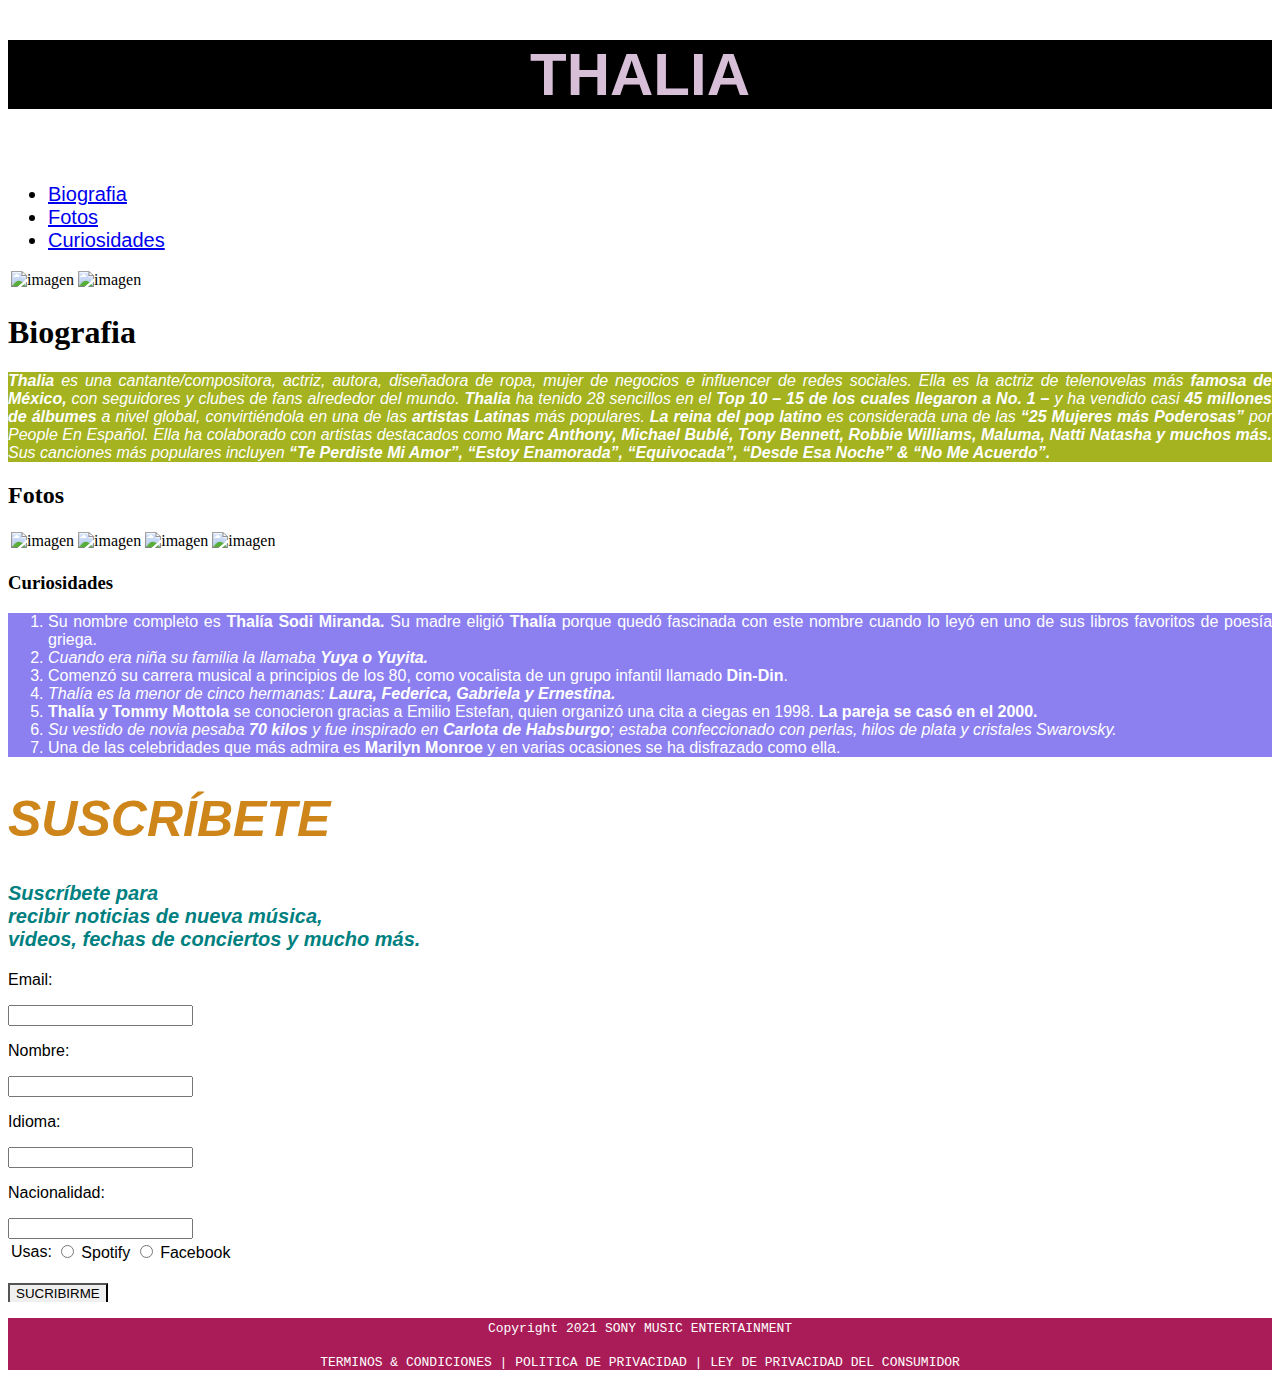
==== index.html @ c4483960 "Add files via upload" ====
<!DOCTYPE html>
<html lang="en">
<head>
    <meta charset="UTF-8">
    <meta name="viewport" content="width=device-width, initial-scale=1.0">
    <title>THALIA</title>
</head>
<body style= "background-image: url(https://image.freepik.com/vector-gratis/fondo-malla-degradado-colorido-suave-borroso_56745-147.jpg); background-repeat: no-repeat; background-size: cover; background-attachment: fixed; text-align: justify;">
    <nav>
    <h1 style="font-family: Arial, Helvetica, sans-serif; font-size: 60px; color: thistle; background-color: black; text-align: center;">THALIA</h1><br>
    <ul>
        <li style="font-family: Arial, Helvetica, sans-serif; font-size: 20px;"> <a href="index.html">Biografia</a>
        </li>

        <li style="font-family: Arial, Helvetica, sans-serif; font-size: 20px;"> <a href="index.html">Fotos</a>
        </li>

        <li style="font-family: Arial, Helvetica, sans-serif; font-size: 20px;"> <a href="index.html">Curiosidades</a>
        </li>

    </ul>
    </nav>
    <header>
        <table>
        <td><img src="https://www.thalia.com/assets/img/bio-pic.png" alt="imagen" style="width: 500px; height: 600 px;"></td>
        <td> <img src="https://c0.klipartz.com/pngpicture/620/654/gratis-png-cantante-mexico-ciudad-como-primera-fila-letras-thalia.png" alt="imagen" style="width: 700px; height: 600 px;"></td> 


    </table>
       
        <main>
            <h1> Biografia</h1> <a name="Biografia"></a>
            <p style="font-family: Arial, Helvetica, sans-serif; background-color: rgb(164, 179, 31); color: white;"><var><b>Thalia </b>es una cantante/compositora, actriz, autora, diseñadora de ropa, mujer de negocios e influencer de redes sociales. Ella es la actriz de telenovelas más <b>famosa de México,</b> con seguidores y clubes de fans alrededor del mundo. <b>Thalia</b> ha tenido 28 sencillos en el <b>Top 10 – 15 de los cuales llegaron a No. 1 – </b>y ha vendido casi <b>45 millones de álbumes</b> a nivel global, convirtiéndola en una de las <b>artistas Latinas </b>más populares. <b>La reina del pop latino</b> es considerada una de las<b> “25 Mujeres más Poderosas”</b> por People En Español. Ella ha colaborado con artistas destacados como <b>Marc Anthony, Mi­chael Bublé, Tony Bennett, Robbie Williams, Maluma, Natti Natasha y muchos más.</b> Sus canciones más populares incluyen <b>“Te Perdiste Mi Amor”, “Estoy Enamorada”, “Equivocada”, “Desde Esa Noche” & “No Me Acuerdo”.</b></var></p>
            
            <h2>Fotos</h2> <a name="Fotos"></a>
            <table> 
                    </td>
                    <td><img src="https://www.thalia.com/assets/img/header-pic.png" alt="imagen" style="width: 200px; height: 300 px;">
                    </td>
                    <td> <img src="https://pbs.twimg.com/profile_images/1322173940471603202/ptl_D8FX.jpg" alt="imagen" style="width: 300px; height: 400 px;"></td>
                    <td> <img src="https://elcomercio.pe/resizer/Xx8f3w9eMYEoQzMSanSXRA6aXJA=/580x330/smart/filters:format(jpeg):quality(75)/cloudfront-us-east-1.images.arcpublishing.com/elcomercio/6RXDD3C65BANLBG72AMFLPJY4E.jpg" alt="imagen" style="width: 300px; height: 200px;"></td>
                    <td> <img src="https://pbs.twimg.com/profile_images/1266219608295583744/8g4FvPJu_400x400.jpg" alt="imagen" style="width: 300px; height: 400 px;"></td>

                </tr>
            </table>
            
            <h3>Curiosidades</h3> <a name="Curiosidades"></a>
            <ol style="font-family: Arial, Helvetica, sans-serif; background-color: rgb(140, 128, 241); color: white;">
                <li>Su nombre completo es <b>Thalía Sodi Miranda.</b> Su madre eligió <b>Thalía</b> porque quedó fascinada con este nombre cuando lo leyó en uno de sus libros favoritos de poesía griega.</li>
                <li><i>Cuando era niña su familia la llamaba <b>Yuya o Yuyita.</b></i></li>
                <li>Comenzó su carrera musical a principios de los 80, como vocalista de un grupo infantil llamado <b>Din-Din</b>.</li>
                <li><i>Thalía es la menor de cinco hermanas: <b>Laura, Federica, Gabriela y Ernestina.</b></i></li>
                <li><b>Thalía y Tommy Mottola </b>se conocieron gracias a Emilio Estefan, quien organizó una cita a ciegas en 1998. <b>La pareja se casó en el 2000.</b></li>
                <li><i>Su vestido de novia pesaba <b>70 kilos </b>y fue inspirado en <b>Carlota de Habsburgo</b>; estaba confeccionado con perlas, hilos de plata y cristales Swarovsky.</i></li>
                <li>Una de las celebridades que más admira es <b>Marilyn Monroe</b> y en varias ocasiones se ha disfrazado como ella.</li>
            
            </ol>
            
        </main>
        
        <nav>
            <h1 style="font-family: Arial, Helvetica, sans-serif, serif; font-size: 50px; color: rgb(206, 134, 26);"><i>SUSCRÍBETE</i></h1>
            <h3 style="font-family: Arial, Helvetica, sans-serif; font-size: 20px; color: teal;"><i>Suscríbete para <br>recibir noticias de nueva música,<br> videos, fechas de conciertos y mucho más.</i></h3>
            <form action="" style="font-family: Arial, Helvetica, sans-serif;">
                <p>Email:</p>
                <input type="email" class="datos"> <br>
                <p>Nombre:</p>
                <input type="text" class="datos"> <br>
                <p>Idioma:</p>
                <input type="text" class="datos"> <br>
                <p>Nacionalidad:</p>
                <input type="text" class="datos"> <br>
                <table>
                    <td style="text-align: right;">Usas:</td>
                    <td><input type="radio" name="Usas" value="S"> Spotify
                        <input type="radio" name="Usas" value="F"> Facebook
                    </td>
                </table><br>
                <input type="submit" value="SUCRIBIRME" style="border-bottom: slateblue;">


            </form>

        </nav>
    </header>
    <footer style="background-color:rgb(170, 28, 87); font-family: Arial, Helvetica, sans-serif; text-align: center;color: white;">
       <p><code>Copyright 2021   SONY MUSIC ENTERTAINMENT</code></p>
       <p><code>TERMINOS & CONDICIONES | POLITICA DE PRIVACIDAD | LEY DE PRIVACIDAD DEL CONSUMIDOR</code></p>
    </footer>
</body>
</html>
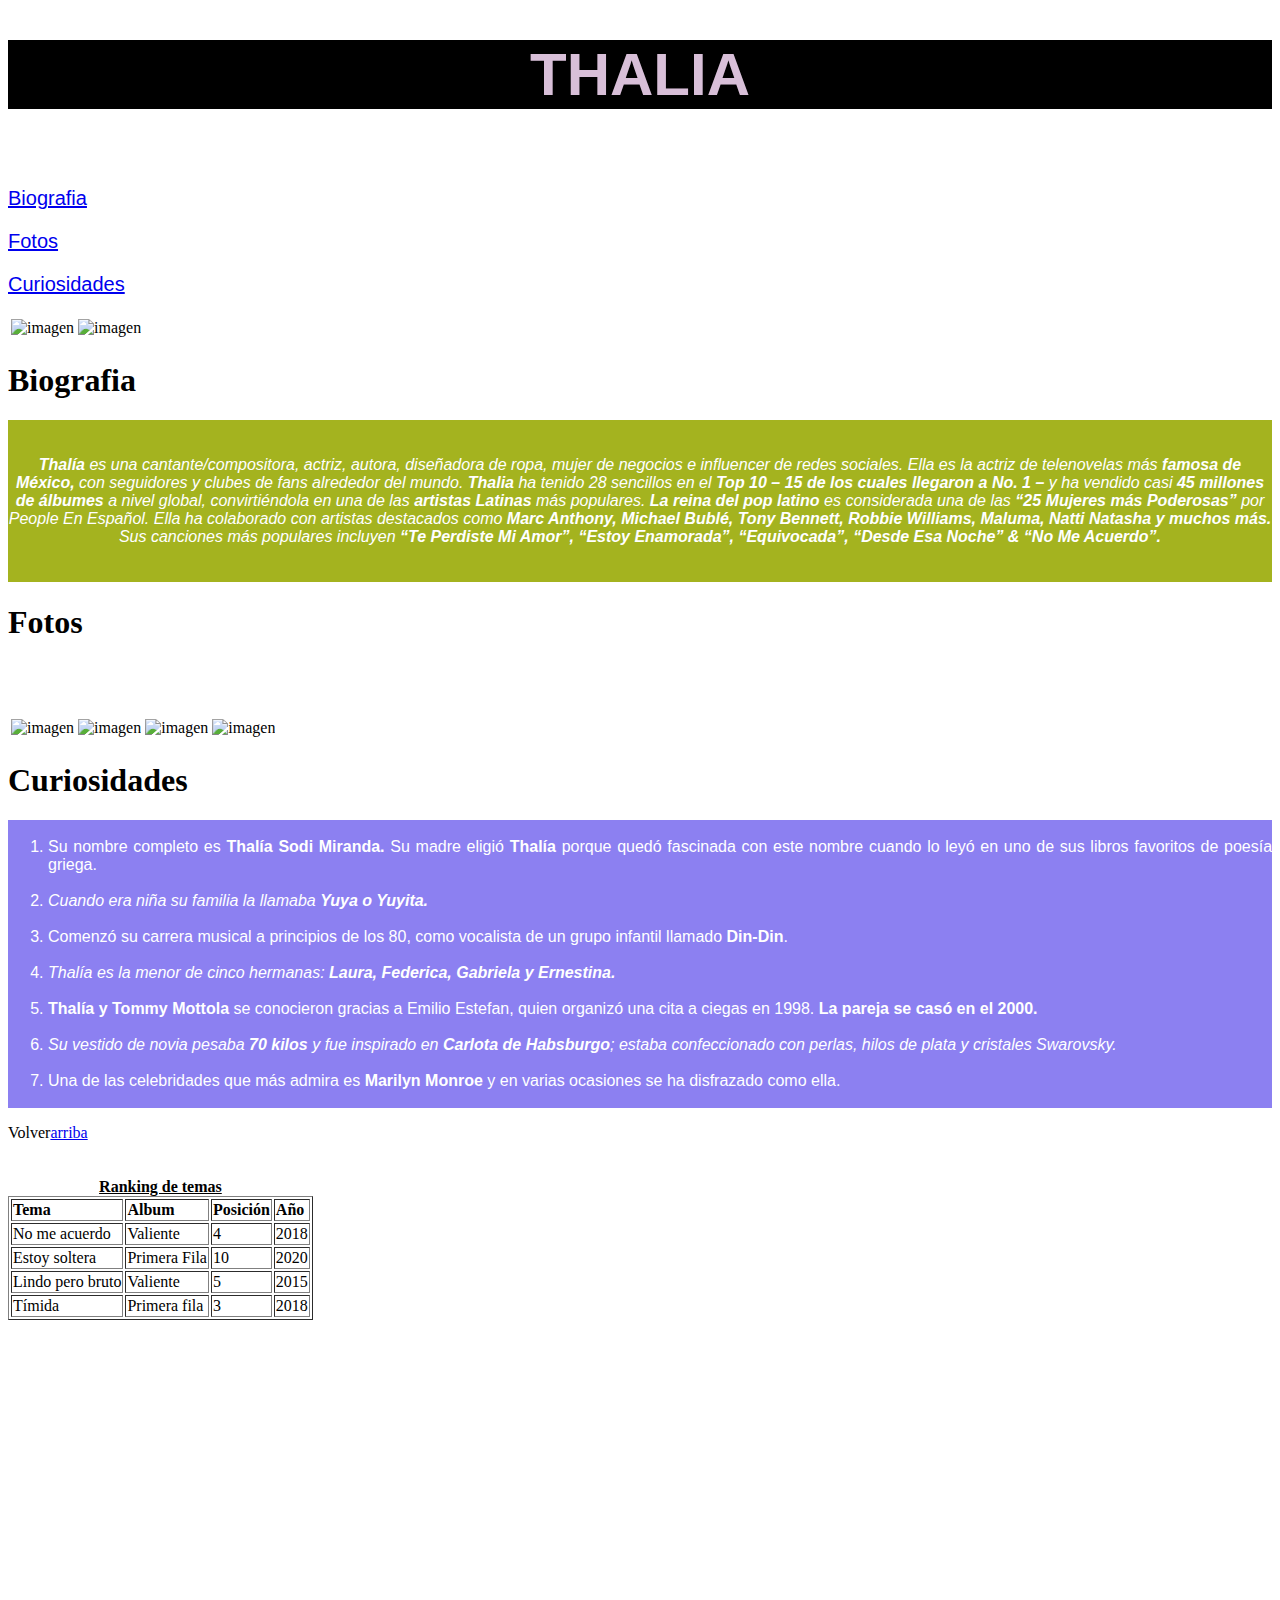
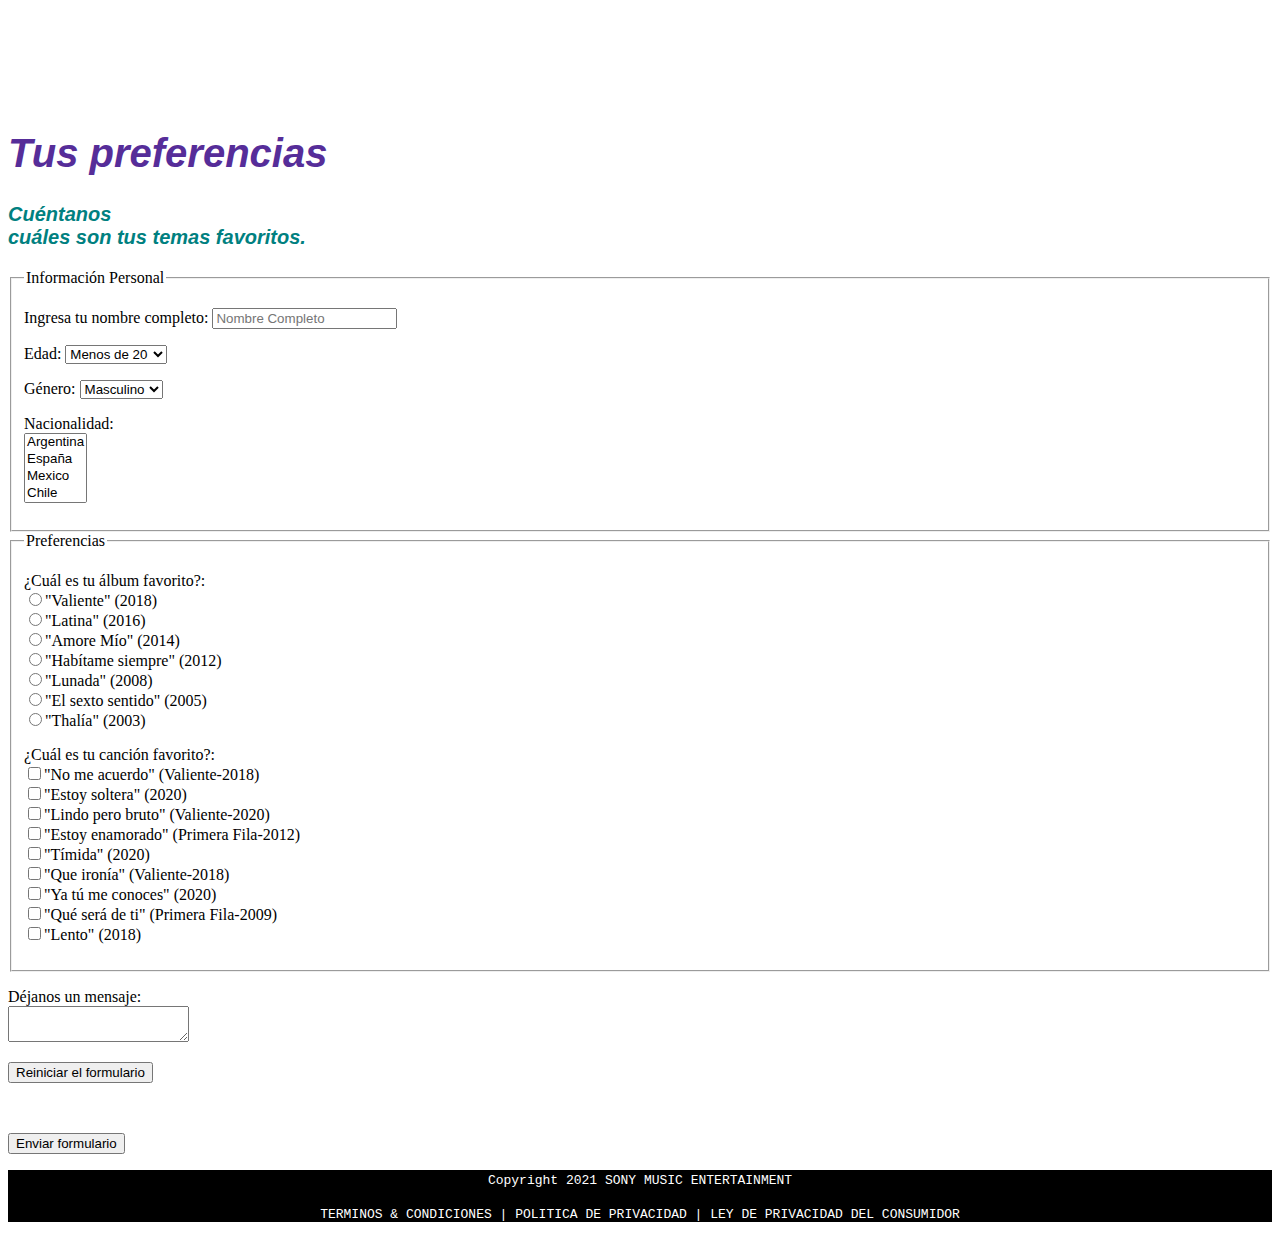
==== commit 4775d36c: "cambios index" ====
--- a/index.html
+++ b/index.html
@@ -1,91 +1,252 @@
-<!DOCTYPE html>
-<html lang="en">
-<head>
-    <meta charset="UTF-8">
-    <meta name="viewport" content="width=device-width, initial-scale=1.0">
-    <title>THALIA</title>
-</head>
-<body style= "background-image: url(https://image.freepik.com/vector-gratis/fondo-malla-degradado-colorido-suave-borroso_56745-147.jpg); background-repeat: no-repeat; background-size: cover; background-attachment: fixed; text-align: justify;">
-    <nav>
-    <h1 style="font-family: Arial, Helvetica, sans-serif; font-size: 60px; color: thistle; background-color: black; text-align: center;">THALIA</h1><br>
-    <ul>
-        <li style="font-family: Arial, Helvetica, sans-serif; font-size: 20px;"> <a href="index.html">Biografia</a>
-        </li>
-
-        <li style="font-family: Arial, Helvetica, sans-serif; font-size: 20px;"> <a href="index.html">Fotos</a>
-        </li>
-
-        <li style="font-family: Arial, Helvetica, sans-serif; font-size: 20px;"> <a href="index.html">Curiosidades</a>
-        </li>
-
-    </ul>
-    </nav>
-    <header>
-        <table>
-        <td><img src="https://www.thalia.com/assets/img/bio-pic.png" alt="imagen" style="width: 500px; height: 600 px;"></td>
-        <td> <img src="https://c0.klipartz.com/pngpicture/620/654/gratis-png-cantante-mexico-ciudad-como-primera-fila-letras-thalia.png" alt="imagen" style="width: 700px; height: 600 px;"></td> 
-
-
-    </table>
-       
-        <main>
-            <h1> Biografia</h1> <a name="Biografia"></a>
-            <p style="font-family: Arial, Helvetica, sans-serif; background-color: rgb(164, 179, 31); color: white;"><var><b>Thalia </b>es una cantante/compositora, actriz, autora, diseñadora de ropa, mujer de negocios e influencer de redes sociales. Ella es la actriz de telenovelas más <b>famosa de México,</b> con seguidores y clubes de fans alrededor del mundo. <b>Thalia</b> ha tenido 28 sencillos en el <b>Top 10 – 15 de los cuales llegaron a No. 1 – </b>y ha vendido casi <b>45 millones de álbumes</b> a nivel global, convirtiéndola en una de las <b>artistas Latinas </b>más populares. <b>La reina del pop latino</b> es considerada una de las<b> “25 Mujeres más Poderosas”</b> por People En Español. Ella ha colaborado con artistas destacados como <b>Marc Anthony, Mi­chael Bublé, Tony Bennett, Robbie Williams, Maluma, Natti Natasha y muchos más.</b> Sus canciones más populares incluyen <b>“Te Perdiste Mi Amor”, “Estoy Enamorada”, “Equivocada”, “Desde Esa Noche” & “No Me Acuerdo”.</b></var></p>
-            
-            <h2>Fotos</h2> <a name="Fotos"></a>
-            <table> 
-                    </td>
-                    <td><img src="https://www.thalia.com/assets/img/header-pic.png" alt="imagen" style="width: 200px; height: 300 px;">
-                    </td>
-                    <td> <img src="https://pbs.twimg.com/profile_images/1322173940471603202/ptl_D8FX.jpg" alt="imagen" style="width: 300px; height: 400 px;"></td>
-                    <td> <img src="https://elcomercio.pe/resizer/Xx8f3w9eMYEoQzMSanSXRA6aXJA=/580x330/smart/filters:format(jpeg):quality(75)/cloudfront-us-east-1.images.arcpublishing.com/elcomercio/6RXDD3C65BANLBG72AMFLPJY4E.jpg" alt="imagen" style="width: 300px; height: 200px;"></td>
-                    <td> <img src="https://pbs.twimg.com/profile_images/1266219608295583744/8g4FvPJu_400x400.jpg" alt="imagen" style="width: 300px; height: 400 px;"></td>
-
-                </tr>
-            </table>
-            
-            <h3>Curiosidades</h3> <a name="Curiosidades"></a>
-            <ol style="font-family: Arial, Helvetica, sans-serif; background-color: rgb(140, 128, 241); color: white;">
-                <li>Su nombre completo es <b>Thalía Sodi Miranda.</b> Su madre eligió <b>Thalía</b> porque quedó fascinada con este nombre cuando lo leyó en uno de sus libros favoritos de poesía griega.</li>
-                <li><i>Cuando era niña su familia la llamaba <b>Yuya o Yuyita.</b></i></li>
-                <li>Comenzó su carrera musical a principios de los 80, como vocalista de un grupo infantil llamado <b>Din-Din</b>.</li>
-                <li><i>Thalía es la menor de cinco hermanas: <b>Laura, Federica, Gabriela y Ernestina.</b></i></li>
-                <li><b>Thalía y Tommy Mottola </b>se conocieron gracias a Emilio Estefan, quien organizó una cita a ciegas en 1998. <b>La pareja se casó en el 2000.</b></li>
-                <li><i>Su vestido de novia pesaba <b>70 kilos </b>y fue inspirado en <b>Carlota de Habsburgo</b>; estaba confeccionado con perlas, hilos de plata y cristales Swarovsky.</i></li>
-                <li>Una de las celebridades que más admira es <b>Marilyn Monroe</b> y en varias ocasiones se ha disfrazado como ella.</li>
-            
-            </ol>
-            
-        </main>
-        
-        <nav>
-            <h1 style="font-family: Arial, Helvetica, sans-serif, serif; font-size: 50px; color: rgb(206, 134, 26);"><i>SUSCRÍBETE</i></h1>
-            <h3 style="font-family: Arial, Helvetica, sans-serif; font-size: 20px; color: teal;"><i>Suscríbete para <br>recibir noticias de nueva música,<br> videos, fechas de conciertos y mucho más.</i></h3>
-            <form action="" style="font-family: Arial, Helvetica, sans-serif;">
-                <p>Email:</p>
-                <input type="email" class="datos"> <br>
-                <p>Nombre:</p>
-                <input type="text" class="datos"> <br>
-                <p>Idioma:</p>
-                <input type="text" class="datos"> <br>
-                <p>Nacionalidad:</p>
-                <input type="text" class="datos"> <br>
-                <table>
-                    <td style="text-align: right;">Usas:</td>
-                    <td><input type="radio" name="Usas" value="S"> Spotify
-                        <input type="radio" name="Usas" value="F"> Facebook
-                    </td>
-                </table><br>
-                <input type="submit" value="SUCRIBIRME" style="border-bottom: slateblue;">
-
-
-            </form>
-
-        </nav>
-    </header>
-    <footer style="background-color:rgb(170, 28, 87); font-family: Arial, Helvetica, sans-serif; text-align: center;color: white;">
-       <p><code>Copyright 2021   SONY MUSIC ENTERTAINMENT</code></p>
-       <p><code>TERMINOS & CONDICIONES | POLITICA DE PRIVACIDAD | LEY DE PRIVACIDAD DEL CONSUMIDOR</code></p>
-    </footer>
-</body>
+<!DOCTYPE html>
+<html lang="en">
+
+<head>
+    <meta charset="UTF-8">
+    <meta name="viewport" content="width=device-width, initial-scale=1.0">
+    <title>THALIA</title>
+</head>
+
+<body
+    style="background-image: url(https://image.freepik.com/vector-gratis/fondo-malla-degradado-colorido-suave-borroso_56745-147.jpg); background-repeat: no-repeat; background-size: cover; background-attachment: fixed; text-align: justify;">
+    <header>
+        <h1
+            style="font-family: Arial, Helvetica, sans-serif; font-size: 60px; color: thistle; background-color: black; text-align: center;">
+            THALIA</h1><br>
+
+            <a name="arriba"></a>
+            <main>
+
+        
+            <p style="font-family: Arial, Helvetica, sans-serif; font-size: 20px;"><a href="#Biografia">Biografia</a></p>
+
+            <p style="font-family: Arial, Helvetica, sans-serif; font-size: 20px;"><a href="#Fotos">Fotos</a></p>
+
+            <p style="font-family: Arial, Helvetica, sans-serif; font-size: 20px;"><a href="#Curiosidades">Curiosidades</a></p>
+
+        
+
+
+        <table>
+            <td><img src="https://www.thalia.com/assets/img/bio-pic.png" alt="imagen"
+                    style="width: 500px; height: 600 px;"></td>
+            <td> <img
+                    src="https://c0.klipartz.com/pngpicture/620/654/gratis-png-cantante-mexico-ciudad-como-primera-fila-letras-thalia.png"
+                    alt="imagen" style="width: 700px; height: 600 px;"></td>
+
+
+        </table>
+    </header>
+
+    
+    <a name="Biografia"><h1>Biografia</h1></a>
+        <p style="font-family: Arial, Helvetica, sans-serif; background-color: rgb(164, 179, 31); color: white;text-align: center;"><br><br>
+            <var><b>Thalía</b> es una cantante/compositora, actriz, autora, diseñadora de ropa, mujer de negocios e
+                influencer de redes sociales. Ella es la actriz de telenovelas más <b>famosa de México,</b> con
+                seguidores y clubes de fans alrededor del mundo. <b>Thalia</b> ha tenido 28 sencillos en el <b>Top 10 –
+                    15 de los cuales llegaron a No. 1 – </b>y ha vendido casi <b>45 millones de álbumes</b> a nivel
+                global, convirtiéndola en una de las <b>artistas Latinas </b>más populares. <b>La reina del pop
+                    latino</b> es considerada una de las<b> “25 Mujeres más Poderosas”</b> por People En Español. Ella
+                ha colaborado con artistas destacados como <b>Marc Anthony, Mi­chael Bublé, Tony Bennett, Robbie
+                    Williams, Maluma, Natti Natasha y muchos más.</b> Sus canciones más populares incluyen <b>“Te
+                    Perdiste Mi Amor”, “Estoy Enamorada”, “Equivocada”, “Desde Esa Noche” & “No Me Acuerdo”.</b></var><br><br><br>
+        </p>
+
+        <a name="Fotos"></a><h1>Fotos</h1></a>
+        <table >
+            </td>
+            <td><img src="https://www.thalia.com/assets/img/header-pic.png" alt="imagen"
+                    style="width: 200px; height: 300 px;">
+            </td>
+            <td> <img src="https://pbs.twimg.com/profile_images/1322173940471603202/ptl_D8FX.jpg" alt="imagen"
+                    style="width: 300px; height: 400 px;"></td>
+            <td> <img
+                    src="https://elcomercio.pe/resizer/Xx8f3w9eMYEoQzMSanSXRA6aXJA=/580x330/smart/filters:format(jpeg):quality(75)/cloudfront-us-east-1.images.arcpublishing.com/elcomercio/6RXDD3C65BANLBG72AMFLPJY4E.jpg"
+                    alt="imagen" style="width: 300px; height: 200px;"></td>
+            <td> <img src="https://pbs.twimg.com/profile_images/1266219608295583744/8g4FvPJu_400x400.jpg" alt="imagen"
+                    style="width: 300px; height: 400 px;"></td>
+
+            </tr>
+            <br><br><br>
+        </table>
+
+        <a name="Curiosidades"></a><h1>Curiosidades</h1></a>
+        <ol style="font-family: Arial, Helvetica, sans-serif; background-color: rgb(140, 128, 241); color: white;"><br>
+            <li>Su nombre completo es <b>Thalía Sodi Miranda.</b> Su madre eligió <b>Thalía</b> porque quedó fascinada
+                con este nombre cuando lo leyó en uno de sus libros favoritos de poesía griega.</li><br>
+            <li><i>Cuando era niña su familia la llamaba <b>Yuya o Yuyita.</b></i></li><br>
+            <li>Comenzó su carrera musical a principios de los 80, como vocalista de un grupo infantil llamado
+                <b>Din-Din</b>.</li><br>
+            <li><i>Thalía es la menor de cinco hermanas: <b>Laura, Federica, Gabriela y Ernestina.</b></i></li><br>
+            <li><b>Thalía y Tommy Mottola </b>se conocieron gracias a Emilio Estefan, quien organizó una cita a ciegas
+                en 1998. <b>La pareja se casó en el 2000.</b></li><br>
+            <li><i>Su vestido de novia pesaba <b>70 kilos </b>y fue inspirado en <b>Carlota de Habsburgo</b>; estaba
+                    confeccionado con perlas, hilos de plata y cristales Swarovsky.</i></li><br>
+            <li>Una de las celebridades que más admira es <b>Marilyn Monroe</b> y en varias ocasiones se ha disfrazado
+                como ella.</li><br>
+
+        </ol>
+        Volver<a href="#arriba">arriba</a>
+
+        <section>
+        <table border="1">
+            <caption><u><b>Ranking de temas</u></b></caption>
+            <thead>
+                <tr>
+                    <th>Tema</th>
+                    <th>Album</th>
+                    <th>Posición</th>
+                    <th>Año</th>
+                </tr>
+            </thead>
+            <tbody>
+                <tr>
+                <td>No me acuerdo</td>
+                <td>Valiente</td>
+                <td>4</td>
+                <td>2018</td>
+                </tr>
+
+                <tr>
+                    <td>Estoy soltera</td>
+                    <td>Primera Fila</td>
+                    <td>10</td>
+                    <td>2020</td>
+                    </tr>
+
+                    <tr>
+                        <td>Lindo pero bruto</td>
+                        <td>Valiente</td>
+                        <td>5</td>
+                        <td>2015</td>
+                        </tr>
+
+                        <tr>
+                            <td>Tímida</td>
+                            <td>Primera fila</td>
+                            <td>3</td>
+                            <td>2018</td></tr><br><br>
+
+
+            </tbody>
+
+        </table>
+        
+        </section>
+
+        <section>
+
+            <iframe src="https://open.spotify.com/embed/track/5RLBZePs33aN2F8uCzcSeo" width="300" height="380" frameborder="0" allowtransparency="true" allow="encrypted-media frameborder="0"></iframe>
+        </section>
+
+    </main>
+
+    <div>
+        <h1 style="font-family: Arial, Helvetica, sans-serif, serif; font-size: 40px; color: rgb(86, 45, 153);">
+            <i>Tus preferencias</i>
+            <h3 style="font-family: Arial, Helvetica, sans-serif; font-size: 20px; color: teal;"><i> Cuéntanos
+                <br>cuáles son tus temas favoritos.<br></i></h3>
+
+                <form action="datos.html" target="_blank">
+                    <fieldset>
+                        <legend>Información Personal</legend>
+                    <p>
+                        <label>
+                          Ingresa tu nombre completo:
+                          <input
+                            text="text"
+                            name="nombrecompleto"
+                            placeholder="Nombre Completo"
+                            size="20"
+                            maxlength="20"
+                            required
+                          />
+                        </label>
+                        <p>
+                            <p>
+                                <label>
+                                  Edad:
+                                  <select name="edad">
+                                    <option>Menos de 20</option>
+                                    <option>Entre 20 y 40</option>
+                                    <option>Mas de 40</option>
+                                  </select>
+                                </label>
+                              </p>
+                      
+                            <p>
+                                <label>
+                                  Género:
+                                  <select name="genero">
+                                    <option>Masculino</option>
+                                    <option>Femenino</option>
+                                    </select>
+                                </label>
+                              </p>
+                              <label>
+                              Nacionalidad: <br />
+                              <select multiple name="pais">
+                                <option value="argentina">Argentina</option>
+                                <option value="españa">España</option>
+                                <option value="mexico">Mexico</option>
+                                <option value="chile">Chile</option>
+                                <option value="Colombia">Colombia</option>
+                                <option value="italia">Italia</option>
+                                <option value="rusia">Rusia</option>
+                              </select>
+                            </label>
+                          </p>
+                        </fieldset>
+
+                        <fieldset>
+                            <legend>Preferencias</legend>
+                        <p>
+                            <label>
+                              ¿Cuál es tu álbum favorito?:<br>
+                              <input type="radio" name="album"/>"Valiente" (2018)<br/>
+                              <input type="radio" name="album"/>"Latina" (2016)<br/>
+                              <input type="radio" name="album"/>"Amore Mío" (2014)<br/>
+                              <input type="radio" name="album"/>"Habítame siempre" (2012)<br/>
+                              <input type="radio" name="album"/>"Lunada" (2008)<br/>
+                              <input type="radio" name="album"/>"El sexto sentido" (2005)<br/>
+                              <input type="radio" name="album"/>"Thalía" (2003)<br/>
+                            </label>
+                          </p>
+                          <p>
+                            <label>
+                              ¿Cuál es tu canción favorito?:<br/>
+                              <input type="checkbox" name="canciones"/>"No me acuerdo" (Valiente-2018)<br/>
+                              <input type="checkbox" name="album"/>"Estoy soltera" (2020)<br/>
+                              <input type="checkbox" name="album"/>"Lindo pero bruto" (Valiente-2020)<br/>
+                              <input type="checkbox" name="album"/>"Estoy enamorado" (Primera Fila-2012)<br/>
+                              <input type="checkbox" name="album"/>"Tímida" (2020)<br/>
+                              <input type="checkbox" name="album"/>"Que ironía" (Valiente-2018)<br/>
+                              <input type="checkbox" name="album"/>"Ya tú me conoces" (2020)<br/>
+                              <input type="checkbox" name="album"/>"Qué será de ti" (Primera Fila-2009)<br/>
+                              <input type="checkbox" name="album"/>"Lento" (2018)<br/>
+                            </label>
+                          </p>
+                        </fieldset>
+                        <p>
+                            <label>
+                              Déjanos un mensaje:<br>
+                              <textarea name="mensaje"></textarea><br>
+                            </label>
+                          </p>
+                          <p><input type="reset" value="Reiniciar el formulario" /></p><br>
+                          <p><input type="submit" value="Enviar formulario" /></p>
+
+                    
+                                        
+                </form>
+        
+    </div>
+
+    <footer style="background-color:black; font-family: Arial, Helvetica, sans-serif; text-align: center;color: white;">
+        
+        <p><code>Copyright 2021   SONY MUSIC ENTERTAINMENT</code></p>
+        <p><code>TERMINOS & CONDICIONES | POLITICA DE PRIVACIDAD | LEY DE PRIVACIDAD DEL CONSUMIDOR</code></p>
+    </footer>
+</body>
+
 </html>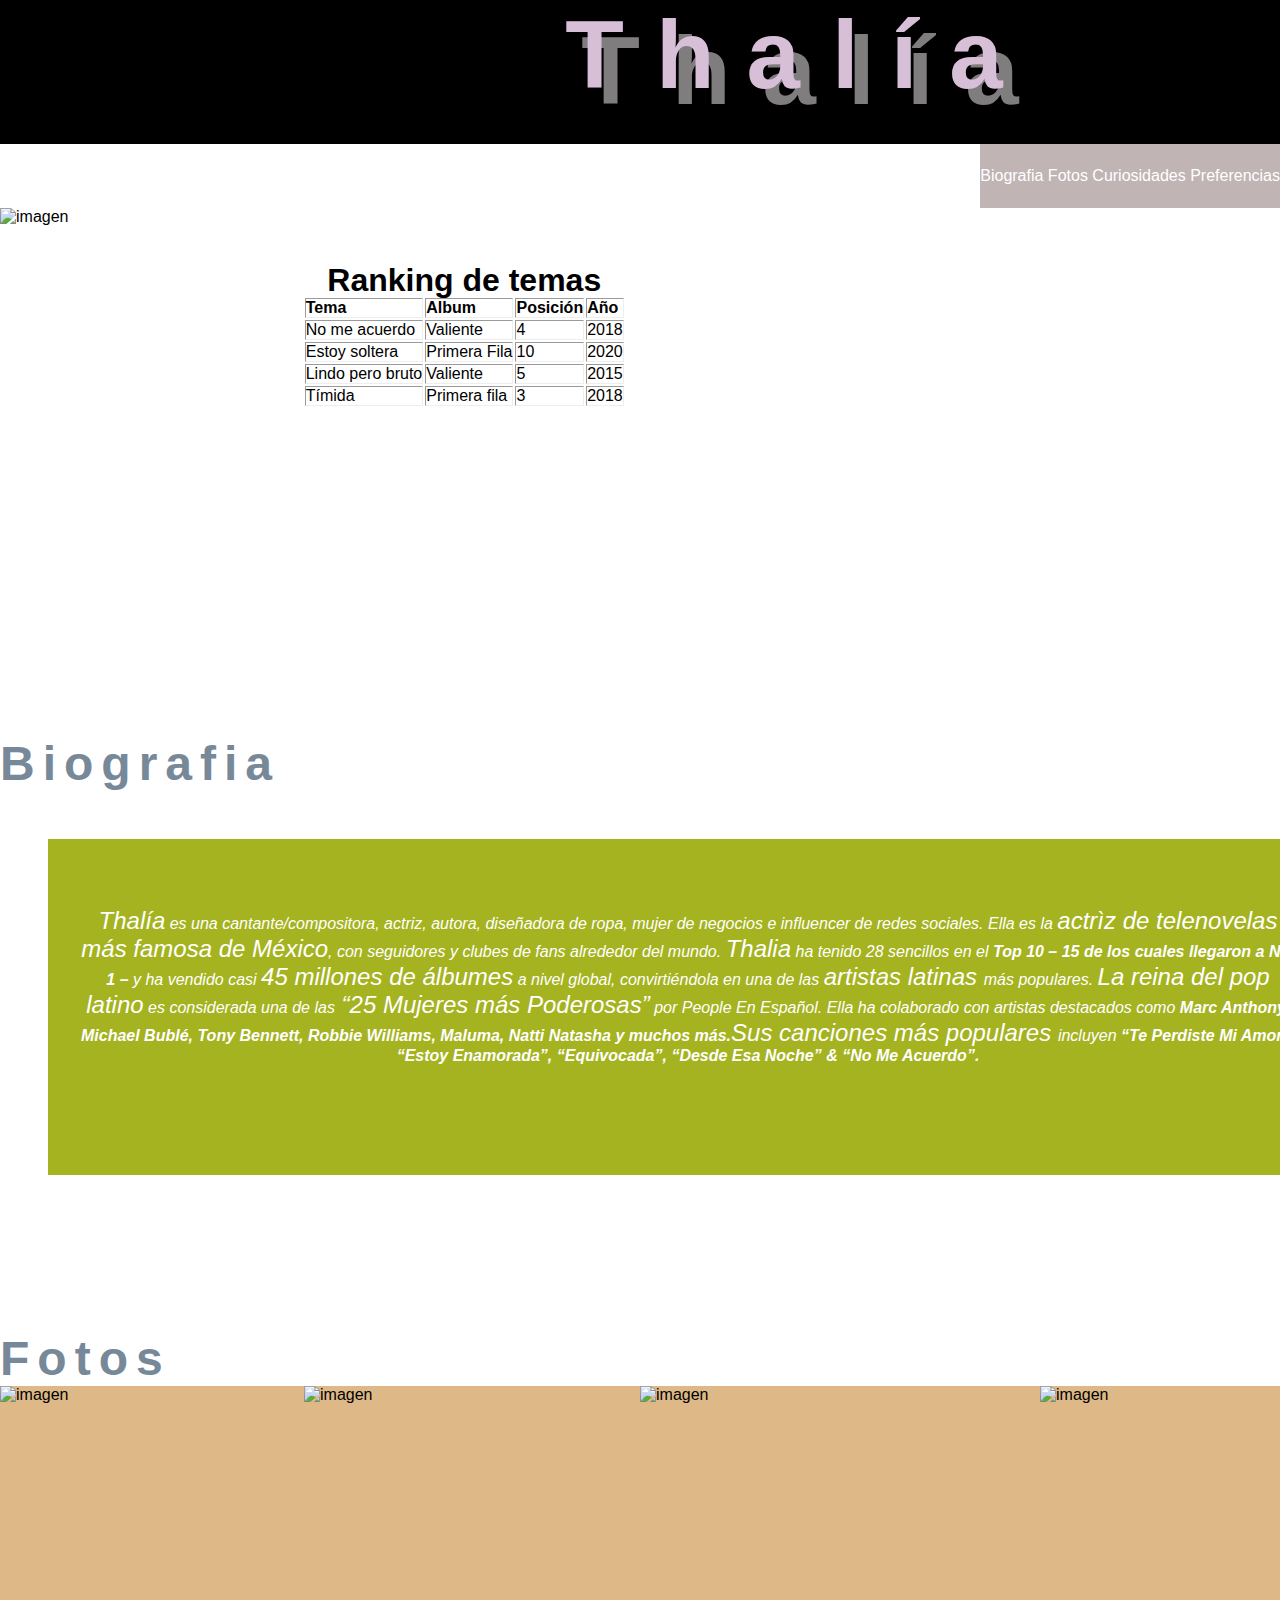
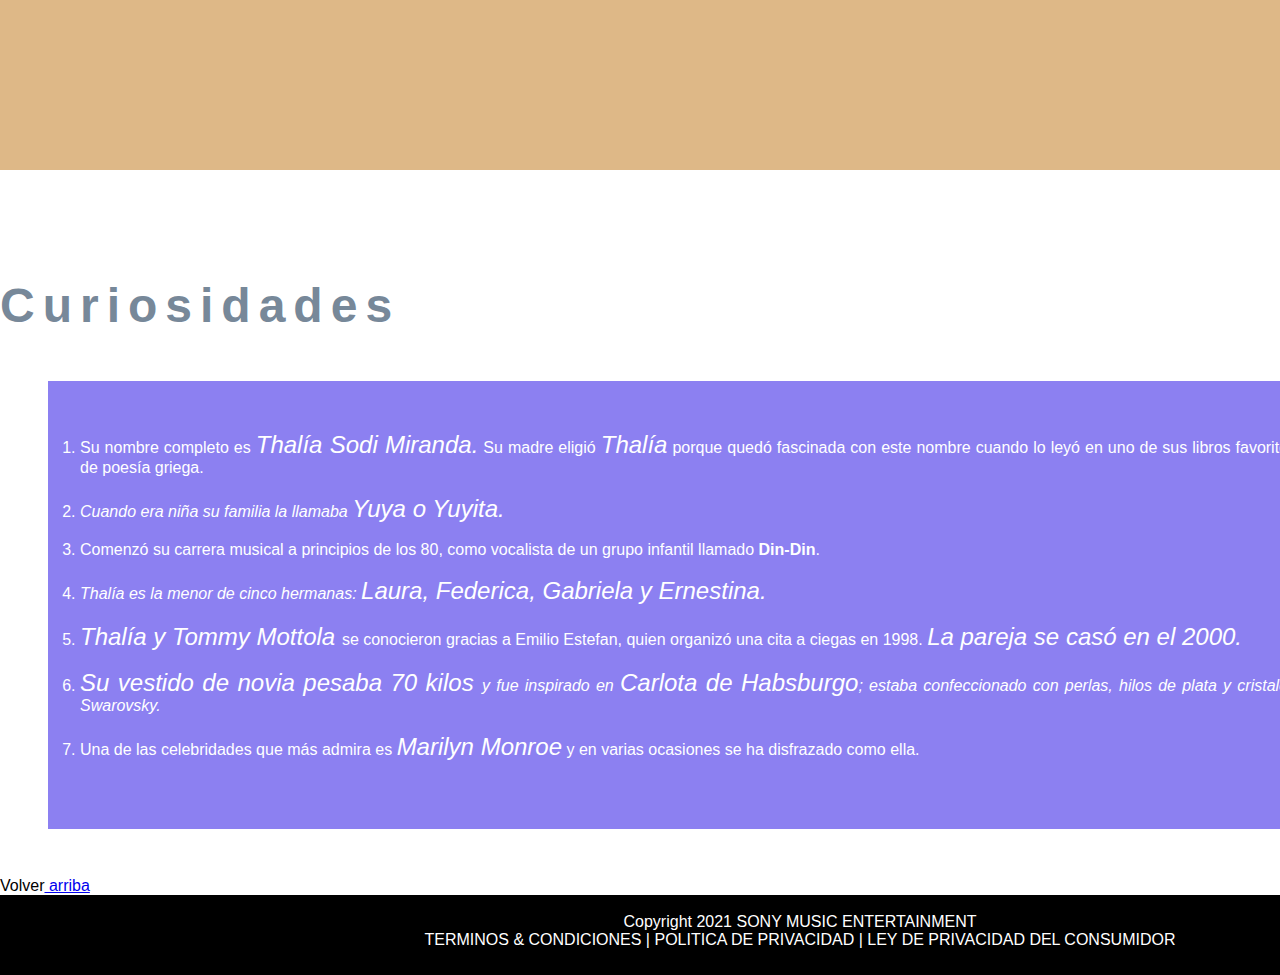
==== commit 96588ef4: "cambio estilos" ====
--- a/index.html
+++ b/index.html
@@ -1,252 +1,141 @@
-<!DOCTYPE html>
-<html lang="en">
-
-<head>
-    <meta charset="UTF-8">
-    <meta name="viewport" content="width=device-width, initial-scale=1.0">
-    <title>THALIA</title>
-</head>
-
-<body
-    style="background-image: url(https://image.freepik.com/vector-gratis/fondo-malla-degradado-colorido-suave-borroso_56745-147.jpg); background-repeat: no-repeat; background-size: cover; background-attachment: fixed; text-align: justify;">
-    <header>
-        <h1
-            style="font-family: Arial, Helvetica, sans-serif; font-size: 60px; color: thistle; background-color: black; text-align: center;">
-            THALIA</h1><br>
-
-            <a name="arriba"></a>
-            <main>
-
-        
-            <p style="font-family: Arial, Helvetica, sans-serif; font-size: 20px;"><a href="#Biografia">Biografia</a></p>
-
-            <p style="font-family: Arial, Helvetica, sans-serif; font-size: 20px;"><a href="#Fotos">Fotos</a></p>
-
-            <p style="font-family: Arial, Helvetica, sans-serif; font-size: 20px;"><a href="#Curiosidades">Curiosidades</a></p>
-
-        
-
-
-        <table>
-            <td><img src="https://www.thalia.com/assets/img/bio-pic.png" alt="imagen"
-                    style="width: 500px; height: 600 px;"></td>
-            <td> <img
-                    src="https://c0.klipartz.com/pngpicture/620/654/gratis-png-cantante-mexico-ciudad-como-primera-fila-letras-thalia.png"
-                    alt="imagen" style="width: 700px; height: 600 px;"></td>
-
-
-        </table>
-    </header>
-
-    
-    <a name="Biografia"><h1>Biografia</h1></a>
-        <p style="font-family: Arial, Helvetica, sans-serif; background-color: rgb(164, 179, 31); color: white;text-align: center;"><br><br>
-            <var><b>Thalía</b> es una cantante/compositora, actriz, autora, diseñadora de ropa, mujer de negocios e
-                influencer de redes sociales. Ella es la actriz de telenovelas más <b>famosa de México,</b> con
-                seguidores y clubes de fans alrededor del mundo. <b>Thalia</b> ha tenido 28 sencillos en el <b>Top 10 –
-                    15 de los cuales llegaron a No. 1 – </b>y ha vendido casi <b>45 millones de álbumes</b> a nivel
-                global, convirtiéndola en una de las <b>artistas Latinas </b>más populares. <b>La reina del pop
-                    latino</b> es considerada una de las<b> “25 Mujeres más Poderosas”</b> por People En Español. Ella
-                ha colaborado con artistas destacados como <b>Marc Anthony, Mi­chael Bublé, Tony Bennett, Robbie
-                    Williams, Maluma, Natti Natasha y muchos más.</b> Sus canciones más populares incluyen <b>“Te
-                    Perdiste Mi Amor”, “Estoy Enamorada”, “Equivocada”, “Desde Esa Noche” & “No Me Acuerdo”.</b></var><br><br><br>
-        </p>
-
-        <a name="Fotos"></a><h1>Fotos</h1></a>
-        <table >
-            </td>
-            <td><img src="https://www.thalia.com/assets/img/header-pic.png" alt="imagen"
-                    style="width: 200px; height: 300 px;">
-            </td>
-            <td> <img src="https://pbs.twimg.com/profile_images/1322173940471603202/ptl_D8FX.jpg" alt="imagen"
-                    style="width: 300px; height: 400 px;"></td>
-            <td> <img
-                    src="https://elcomercio.pe/resizer/Xx8f3w9eMYEoQzMSanSXRA6aXJA=/580x330/smart/filters:format(jpeg):quality(75)/cloudfront-us-east-1.images.arcpublishing.com/elcomercio/6RXDD3C65BANLBG72AMFLPJY4E.jpg"
-                    alt="imagen" style="width: 300px; height: 200px;"></td>
-            <td> <img src="https://pbs.twimg.com/profile_images/1266219608295583744/8g4FvPJu_400x400.jpg" alt="imagen"
-                    style="width: 300px; height: 400 px;"></td>
-
-            </tr>
-            <br><br><br>
-        </table>
-
-        <a name="Curiosidades"></a><h1>Curiosidades</h1></a>
-        <ol style="font-family: Arial, Helvetica, sans-serif; background-color: rgb(140, 128, 241); color: white;"><br>
-            <li>Su nombre completo es <b>Thalía Sodi Miranda.</b> Su madre eligió <b>Thalía</b> porque quedó fascinada
-                con este nombre cuando lo leyó en uno de sus libros favoritos de poesía griega.</li><br>
-            <li><i>Cuando era niña su familia la llamaba <b>Yuya o Yuyita.</b></i></li><br>
-            <li>Comenzó su carrera musical a principios de los 80, como vocalista de un grupo infantil llamado
-                <b>Din-Din</b>.</li><br>
-            <li><i>Thalía es la menor de cinco hermanas: <b>Laura, Federica, Gabriela y Ernestina.</b></i></li><br>
-            <li><b>Thalía y Tommy Mottola </b>se conocieron gracias a Emilio Estefan, quien organizó una cita a ciegas
-                en 1998. <b>La pareja se casó en el 2000.</b></li><br>
-            <li><i>Su vestido de novia pesaba <b>70 kilos </b>y fue inspirado en <b>Carlota de Habsburgo</b>; estaba
-                    confeccionado con perlas, hilos de plata y cristales Swarovsky.</i></li><br>
-            <li>Una de las celebridades que más admira es <b>Marilyn Monroe</b> y en varias ocasiones se ha disfrazado
-                como ella.</li><br>
-
-        </ol>
-        Volver<a href="#arriba">arriba</a>
-
-        <section>
-        <table border="1">
-            <caption><u><b>Ranking de temas</u></b></caption>
-            <thead>
-                <tr>
-                    <th>Tema</th>
-                    <th>Album</th>
-                    <th>Posición</th>
-                    <th>Año</th>
-                </tr>
-            </thead>
-            <tbody>
-                <tr>
-                <td>No me acuerdo</td>
-                <td>Valiente</td>
-                <td>4</td>
-                <td>2018</td>
-                </tr>
-
-                <tr>
-                    <td>Estoy soltera</td>
-                    <td>Primera Fila</td>
-                    <td>10</td>
-                    <td>2020</td>
-                    </tr>
-
-                    <tr>
-                        <td>Lindo pero bruto</td>
-                        <td>Valiente</td>
-                        <td>5</td>
-                        <td>2015</td>
-                        </tr>
-
-                        <tr>
-                            <td>Tímida</td>
-                            <td>Primera fila</td>
-                            <td>3</td>
-                            <td>2018</td></tr><br><br>
-
-
-            </tbody>
-
-        </table>
-        
-        </section>
-
-        <section>
-
-            <iframe src="https://open.spotify.com/embed/track/5RLBZePs33aN2F8uCzcSeo" width="300" height="380" frameborder="0" allowtransparency="true" allow="encrypted-media frameborder="0"></iframe>
-        </section>
-
-    </main>
-
-    <div>
-        <h1 style="font-family: Arial, Helvetica, sans-serif, serif; font-size: 40px; color: rgb(86, 45, 153);">
-            <i>Tus preferencias</i>
-            <h3 style="font-family: Arial, Helvetica, sans-serif; font-size: 20px; color: teal;"><i> Cuéntanos
-                <br>cuáles son tus temas favoritos.<br></i></h3>
-
-                <form action="datos.html" target="_blank">
-                    <fieldset>
-                        <legend>Información Personal</legend>
-                    <p>
-                        <label>
-                          Ingresa tu nombre completo:
-                          <input
-                            text="text"
-                            name="nombrecompleto"
-                            placeholder="Nombre Completo"
-                            size="20"
-                            maxlength="20"
-                            required
-                          />
-                        </label>
-                        <p>
-                            <p>
-                                <label>
-                                  Edad:
-                                  <select name="edad">
-                                    <option>Menos de 20</option>
-                                    <option>Entre 20 y 40</option>
-                                    <option>Mas de 40</option>
-                                  </select>
-                                </label>
-                              </p>
-                      
-                            <p>
-                                <label>
-                                  Género:
-                                  <select name="genero">
-                                    <option>Masculino</option>
-                                    <option>Femenino</option>
-                                    </select>
-                                </label>
-                              </p>
-                              <label>
-                              Nacionalidad: <br />
-                              <select multiple name="pais">
-                                <option value="argentina">Argentina</option>
-                                <option value="españa">España</option>
-                                <option value="mexico">Mexico</option>
-                                <option value="chile">Chile</option>
-                                <option value="Colombia">Colombia</option>
-                                <option value="italia">Italia</option>
-                                <option value="rusia">Rusia</option>
-                              </select>
-                            </label>
-                          </p>
-                        </fieldset>
-
-                        <fieldset>
-                            <legend>Preferencias</legend>
-                        <p>
-                            <label>
-                              ¿Cuál es tu álbum favorito?:<br>
-                              <input type="radio" name="album"/>"Valiente" (2018)<br/>
-                              <input type="radio" name="album"/>"Latina" (2016)<br/>
-                              <input type="radio" name="album"/>"Amore Mío" (2014)<br/>
-                              <input type="radio" name="album"/>"Habítame siempre" (2012)<br/>
-                              <input type="radio" name="album"/>"Lunada" (2008)<br/>
-                              <input type="radio" name="album"/>"El sexto sentido" (2005)<br/>
-                              <input type="radio" name="album"/>"Thalía" (2003)<br/>
-                            </label>
-                          </p>
-                          <p>
-                            <label>
-                              ¿Cuál es tu canción favorito?:<br/>
-                              <input type="checkbox" name="canciones"/>"No me acuerdo" (Valiente-2018)<br/>
-                              <input type="checkbox" name="album"/>"Estoy soltera" (2020)<br/>
-                              <input type="checkbox" name="album"/>"Lindo pero bruto" (Valiente-2020)<br/>
-                              <input type="checkbox" name="album"/>"Estoy enamorado" (Primera Fila-2012)<br/>
-                              <input type="checkbox" name="album"/>"Tímida" (2020)<br/>
-                              <input type="checkbox" name="album"/>"Que ironía" (Valiente-2018)<br/>
-                              <input type="checkbox" name="album"/>"Ya tú me conoces" (2020)<br/>
-                              <input type="checkbox" name="album"/>"Qué será de ti" (Primera Fila-2009)<br/>
-                              <input type="checkbox" name="album"/>"Lento" (2018)<br/>
-                            </label>
-                          </p>
-                        </fieldset>
-                        <p>
-                            <label>
-                              Déjanos un mensaje:<br>
-                              <textarea name="mensaje"></textarea><br>
-                            </label>
-                          </p>
-                          <p><input type="reset" value="Reiniciar el formulario" /></p><br>
-                          <p><input type="submit" value="Enviar formulario" /></p>
-
-                    
-                                        
-                </form>
-        
-    </div>
-
-    <footer style="background-color:black; font-family: Arial, Helvetica, sans-serif; text-align: center;color: white;">
-        
-        <p><code>Copyright 2021   SONY MUSIC ENTERTAINMENT</code></p>
-        <p><code>TERMINOS & CONDICIONES | POLITICA DE PRIVACIDAD | LEY DE PRIVACIDAD DEL CONSUMIDOR</code></p>
-    </footer>
-</body>
-
+<!DOCTYPE html>
+<html lang="en">
+
+<head>
+    <meta charset="UTF-8">
+    <meta name="viewport" content="width=device-width, initial-scale=1.0">
+    <link rel="stylesheet" href="estilos.css">
+    <title>THALIA</title>
+</head>
+
+<body>
+      <header>
+        <h1 class="tit">Thalía<br></h1>
+          <nav class="nav">
+            <a name="arriba"></a>
+          <ul>   
+            <li><a href="#Biografia">Biografia</a></li>
+            <li><a href="#Fotos">Fotos</a></li>
+            <li><a href="#Curiosidades">Curiosidades</a></li>
+            <li><a href="Formulario.html">Preferencias</a></li>
+          </ul>
+          </nav>
+
+        <div class="container">
+
+            <div><img src="https://www.thalia.com/assets/img/bio-pic.png" alt="imagen"
+                    style="width: 30em; height: 50em;"></div>
+           
+            <div class="ranking">
+            <table border="1">
+                <caption class="tittabla"><b>Ranking de temas</b></caption>
+                <thead>
+                    <tr>
+                        <th>Tema</th>
+                        <th>Album</th>
+                        <th>Posición</th>
+                        <th>Año</th>
+                    </tr>
+                </thead>
+                <tbody>
+                    <tr>
+                    <td>No me acuerdo</td>
+                    <td>Valiente</td>
+                    <td>4</td>
+                    <td>2018</td>
+                    </tr>
+    
+                    <tr>
+                        <td>Estoy soltera</td>
+                        <td>Primera Fila</td>
+                        <td>10</td>
+                        <td>2020</td>
+                        </tr>
+    
+                        <tr>
+                            <td>Lindo pero bruto</td>
+                            <td>Valiente</td>
+                            <td>5</td>
+                            <td>2015</td>
+                            </tr>
+    
+                            <tr>
+                                <td>Tímida</td>
+                                <td>Primera fila</td>
+                                <td>3</td>
+                                <td>2018</td></tr><br><br>
+                </tbody>
+            </table>
+          </div>
+          <div class="music">        
+            <iframe src="https://open.spotify.com/embed/track/5RLBZePs33aN2F8uCzcSeo" width="300" height="380" frameborder="0" allowtransparency="true" allow="encrypted-media frameborder="0" align="middle"></iframe>
+       </div>
+      </div>
+
+       </header>
+        
+        <main>
+    <br><br><br><br><br><br><a name="Biografia"><h1 class="letras">Biografia</h1></a>
+    <section>
+      <article class="bio">
+        <p><br><br>
+            <var><span>Thalía</span> es una cantante/compositora, actriz, autora, diseñadora de ropa, mujer de negocios e
+                influencer de redes sociales. Ella es la <span>actrìz de telenovelas más famosa de México</span>, con
+                seguidores y clubes de fans alrededor del mundo. <span>Thalia</span> ha tenido 28 sencillos en el <b>Top 10 –
+                    15 de los cuales llegaron a No. 1 – </b>y ha vendido casi <span>45 millones de álbumes</span> a nivel
+                global, convirtiéndola en una de las <span>artistas latinas </span>más populares. <span>La reina del pop
+                    latino</span> es considerada una de las<span> “25 Mujeres más Poderosas”</span> por People En Español. Ella
+                ha colaborado con artistas destacados como <b>Marc Anthony, Mi­chael Bublé, Tony Bennett, Robbie
+                    Williams, Maluma, Natti Natasha y muchos más.</b><span>Sus canciones más populares </span>incluyen <b>“Te
+                    Perdiste Mi Amor”, “Estoy Enamorada”, “Equivocada”, “Desde Esa Noche” & “No Me Acuerdo”.</b></var></p><br><br>
+      </article>
+
+        
+        <br><br><br><br><br><br><a name="Fotos"></a><h1 class="letras">Fotos</h1></a>
+        <div class="imagen">
+            
+            <div class="imagen1"><img src="https://www.thalia.com/assets/img/header-pic.png" alt="imagen" style="width: 18em; height: 24em;">
+            </div>
+            <div class="imagen1"> <img src="https://pbs.twimg.com/profile_images/1322173940471603202/ptl_D8FX.jpg" alt="imagen"
+                    style="width: 20em; height: 24em;"></div>
+            <div class="imagen1"><img
+                    src="https://elcomercio.pe/resizer/Xx8f3w9eMYEoQzMSanSXRA6aXJA=/580x330/smart/filters:format(jpeg):quality(75)/cloudfront-us-east-1.images.arcpublishing.com/elcomercio/6RXDD3C65BANLBG72AMFLPJY4E.jpg"
+                    alt="imagen" style="width: 24em; height: 24em;"></div>
+            <div class="imagen1"><img src="https://pbs.twimg.com/profile_images/1266219608295583744/8g4FvPJu_400x400.jpg" alt="imagen"
+                    style="width: 20em; height: 24em;"></div>
+
+         </div>
+
+       
+        <br><br><br><br><br><br><a name="Curiosidades"></a><h1 class="letras">Curiosidades</h1></a>
+        <article class="curios">
+        <ol><br>
+            <li>Su nombre completo es <span>Thalía Sodi Miranda.</span> Su madre eligió <span>Thalía</span> porque quedó fascinada
+                con este nombre cuando lo leyó en uno de sus libros favoritos de poesía griega.</li><br>
+            <li><i>Cuando era niña su familia la llamaba <span>Yuya o Yuyita.</span></i></li><br>
+            <li>Comenzó su carrera musical a principios de los 80, como vocalista de un grupo infantil llamado
+                <b>Din-Din</b>.</li><br>
+            <li><i>Thalía es la menor de cinco hermanas: <span>Laura, Federica, Gabriela y Ernestina.</span></i></li><br>
+            <li><span>Thalía y Tommy Mottola </span>se conocieron gracias a Emilio Estefan, quien organizó una cita a ciegas
+                en 1998. <span>La pareja se casó en el 2000.</span></li><br>
+            <li><i><span>Su vestido de novia pesaba 70 kilos </span>y fue inspirado en <span>Carlota de Habsburgo</span>; estaba
+                    confeccionado con perlas, hilos de plata y cristales Swarovsky.</i></li><br>
+            <li>Una de las celebridades que más admira es <span>Marilyn Monroe</span> y en varias ocasiones se ha disfrazado
+                como ella.</li><br>
+        </ol>
+      </article>
+      </section>
+
+        Volver<a href="#arriba"> arriba</a>
+      </main> 
+                
+        <div>
+        <footer>
+        
+        <p><br>Copyright 2021   SONY MUSIC ENTERTAINMENT</p>
+        <p>TERMINOS & CONDICIONES | POLITICA DE PRIVACIDAD | LEY DE PRIVACIDAD DEL CONSUMIDOR<br><br></p>
+    </footer>
+  </div>
+</body>
+
 </html>--- a/estilos.css
+++ b/estilos.css
@@ -0,0 +1,210 @@
+*{
+    margin: 0;
+    padding: 0;
+    box-sizing: border-box;
+}
+body{
+    background-image: url(https://image.freepik.com/vector-gratis/fondo-malla-degradado-colorido-suave-borroso_56745-147.jpg);
+     background-repeat: no-repeat;
+     background-size: cover;
+     background-attachment: fixed; 
+     text-align: justify;
+     font-family: Arial, Helvetica, sans-serif;
+     position: relative
+}
+nav{
+    text-align: justify;
+    background-color: none;
+}
+
+.bio{
+    background-color: rgb(164, 179, 31); 
+    color: white;
+    text-align: center;
+    font-size: 1rem;
+    width: 80em;
+    height: 21em;
+    padding: 2em;
+    margin: 3em;
+    border: black 0.2em;
+}/*ya esta responsivo*/
+
+span{
+    font-size: 1.5rem;
+    font-style: oblique;
+}/*ya esta responsivo*/
+
+.curios{
+    background-color: rgb(140, 128, 241); 
+    color: white;
+    font-size: 1rem;
+    width: 80em;
+    height: 28em;
+    padding: 2em;
+    margin: 3em;
+    border: black 0.2em;
+    } /*ya esta responsivo*/
+
+.tit{
+    font-size: 6rem;
+    font-family: Impact, Haettenschweiler, 'Arial Narrow Bold', sans-serif; 
+    color: thistle; 
+    background-color: black;
+    width: 100rem;
+    height: 9rem;
+    text-align: center;
+    letter-spacing: 2rem;
+    text-shadow: 1rem 1rem rgba(156, 152, 153, 0.822);
+}/*ya esta responsivo*/
+
+.letras{
+    font-family: Impact, Haettenschweiler, 'Arial Narrow Bold', sans-serif;
+    font-size: 3rem;
+    letter-spacing: 0.5rem;
+    color: lightslategrey;
+}
+
+header{
+    font-size: 1rem;
+}
+.nav{
+    float: right;
+    
+}
+ul{
+  list-style-type: none;
+  margin: 0;
+  padding: 0;
+  overflow: hidden;
+  background-color: rgb(192, 180, 180);
+       
+  }
+.nav li{
+    display: inline-block;
+    line-height: 4em;
+     
+}
+li a {
+    display: block;
+    color: white;
+    text-align: center;
+    padding: o,50em 0,30em;
+    text-decoration: none;
+  }
+  li a:hover {
+    background-color: #111;
+  }
+
+  .tittabla{
+      font-size: 2rem;
+      line-height: 2rem;
+  }
+
+table{
+    
+    border: none;
+    font-size: 1rem;
+}
+th td{
+    border-bottom: lightseagreen solid 1em;
+    padding: 1em;
+  text-align: left;
+}
+tr:hover{
+    background-color: lightslategrey;
+}
+
+.imagen{
+    width: 85em;
+    overflow: hidden;
+    background: burlywood;
+    display: flex;
+    flex-direction: row;
+    justify-content: space-between;
+}
+.imagen1{
+    display: flex;
+    flex-direction: row;
+    justify-content: space-between;
+}
+
+.container{
+    width: 1200px;
+    display: flex;
+    flex-direction: row;
+    justify-content: space-between;
+    
+            
+}
+.ranking{
+    float: left;
+    margin: 20px;
+}
+.music{
+    float: right;
+    margin: 20px;
+}
+footer{
+    background-color:black; 
+    font-family: Arial, Helvetica, sans-serif; 
+    text-align: center;
+    width: 100em;
+    height: 5em;
+    color: white;
+    font-size: 1rem;
+}
+/*para mobile*/
+@media only screen and (max-width:640px){
+.tit{
+    width: 60rem;
+    height: auto;
+}
+.nav{
+    float: left;
+    flex-direction: column;
+}
+.container{
+    flex-direction: column;
+    flex-wrap: wrap;
+    align-items: center;
+    align-content: center;
+}
+.bio{
+    width: 40em;
+    height: auto;
+    
+}
+.imagen{
+    width: auto;
+    height: auto;
+    flex-direction: column;
+    flex-wrap: wrap;
+    align-items: center;
+    align-content: center;
+}
+.curios{
+    width: 40em;
+    height: auto;
+}
+.letras{
+    font-size: 1.5rem;
+}
+.imagen1{
+    width: 7em;
+    height: auto;
+}
+footer{
+    width: 60em;
+    height: auto;
+    font-size: 0,7rem;
+}
+
+}
+/*para tablet*/
+@media only screen and (min-width:641px) and (max-width:900px){
+
+}
+/*para escritorio*/
+@media only screen and (min-width:901px) and (max-width:1200px){
+
+}
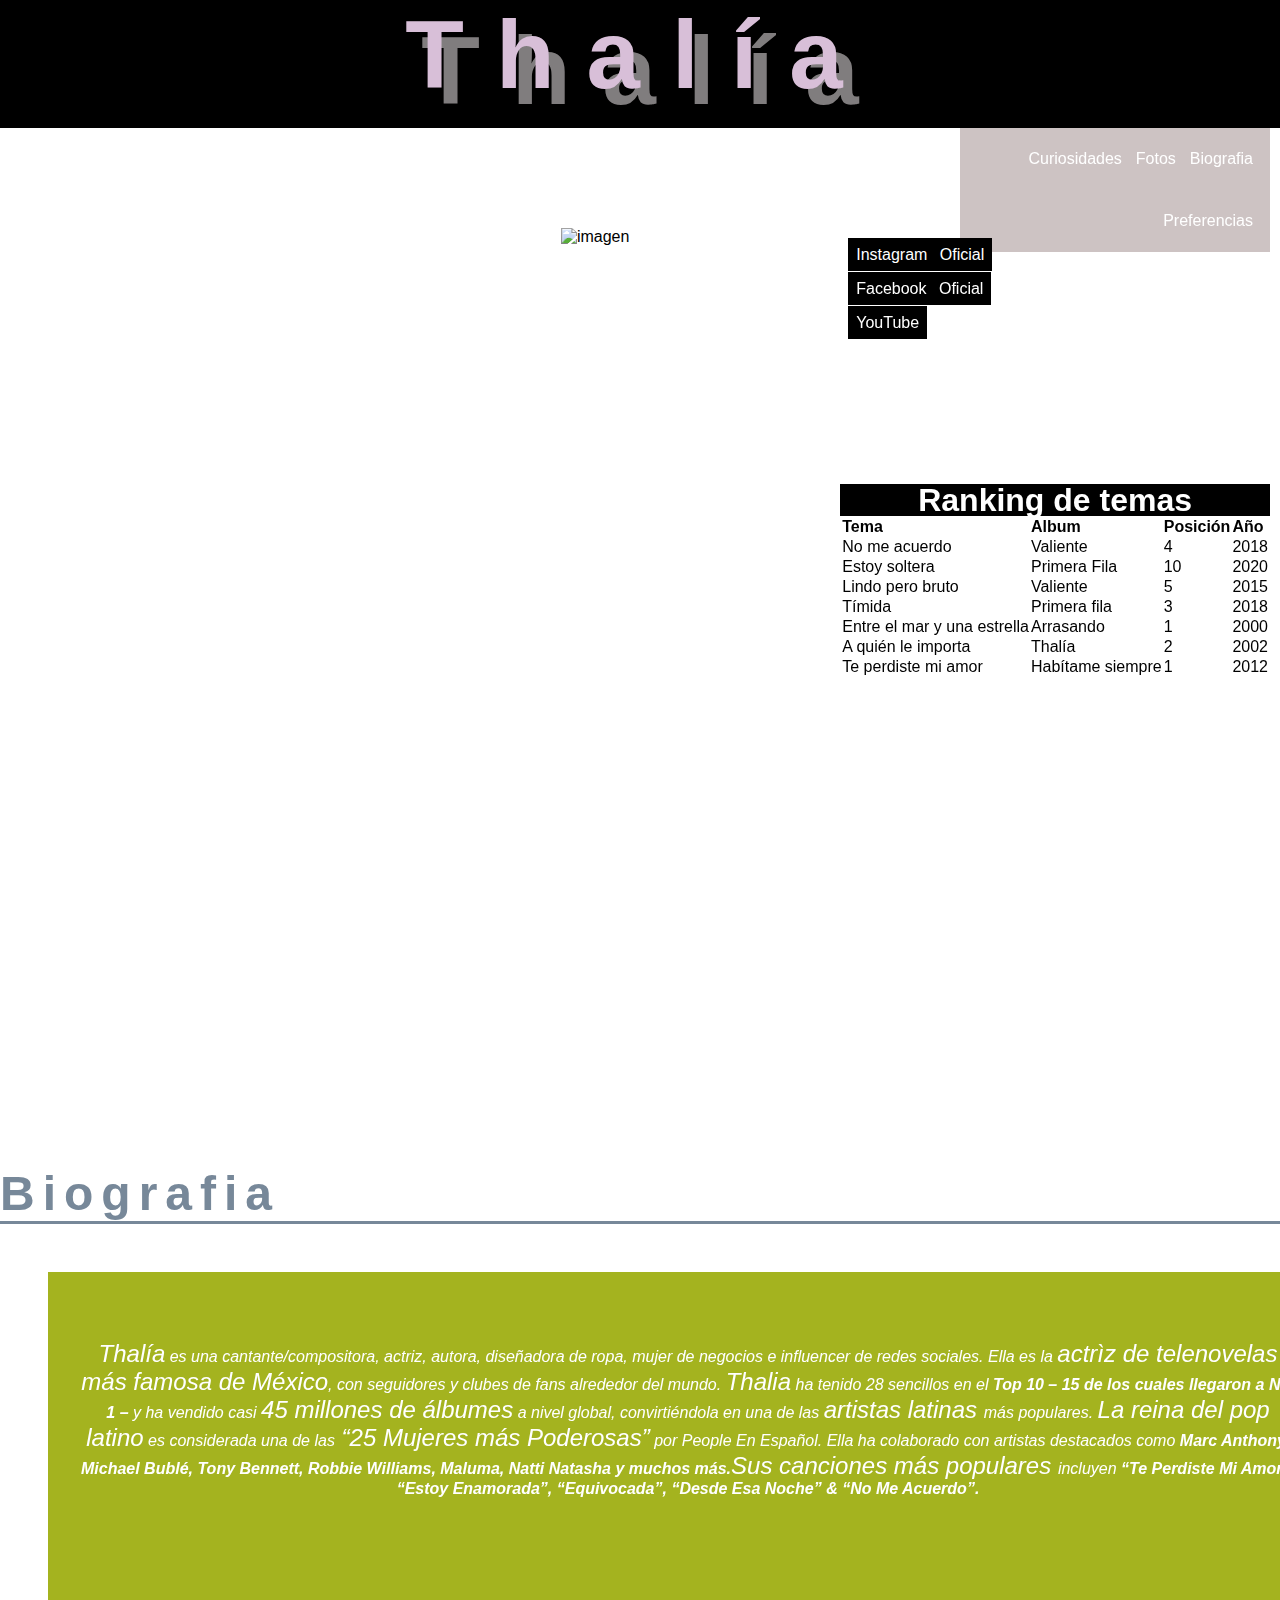
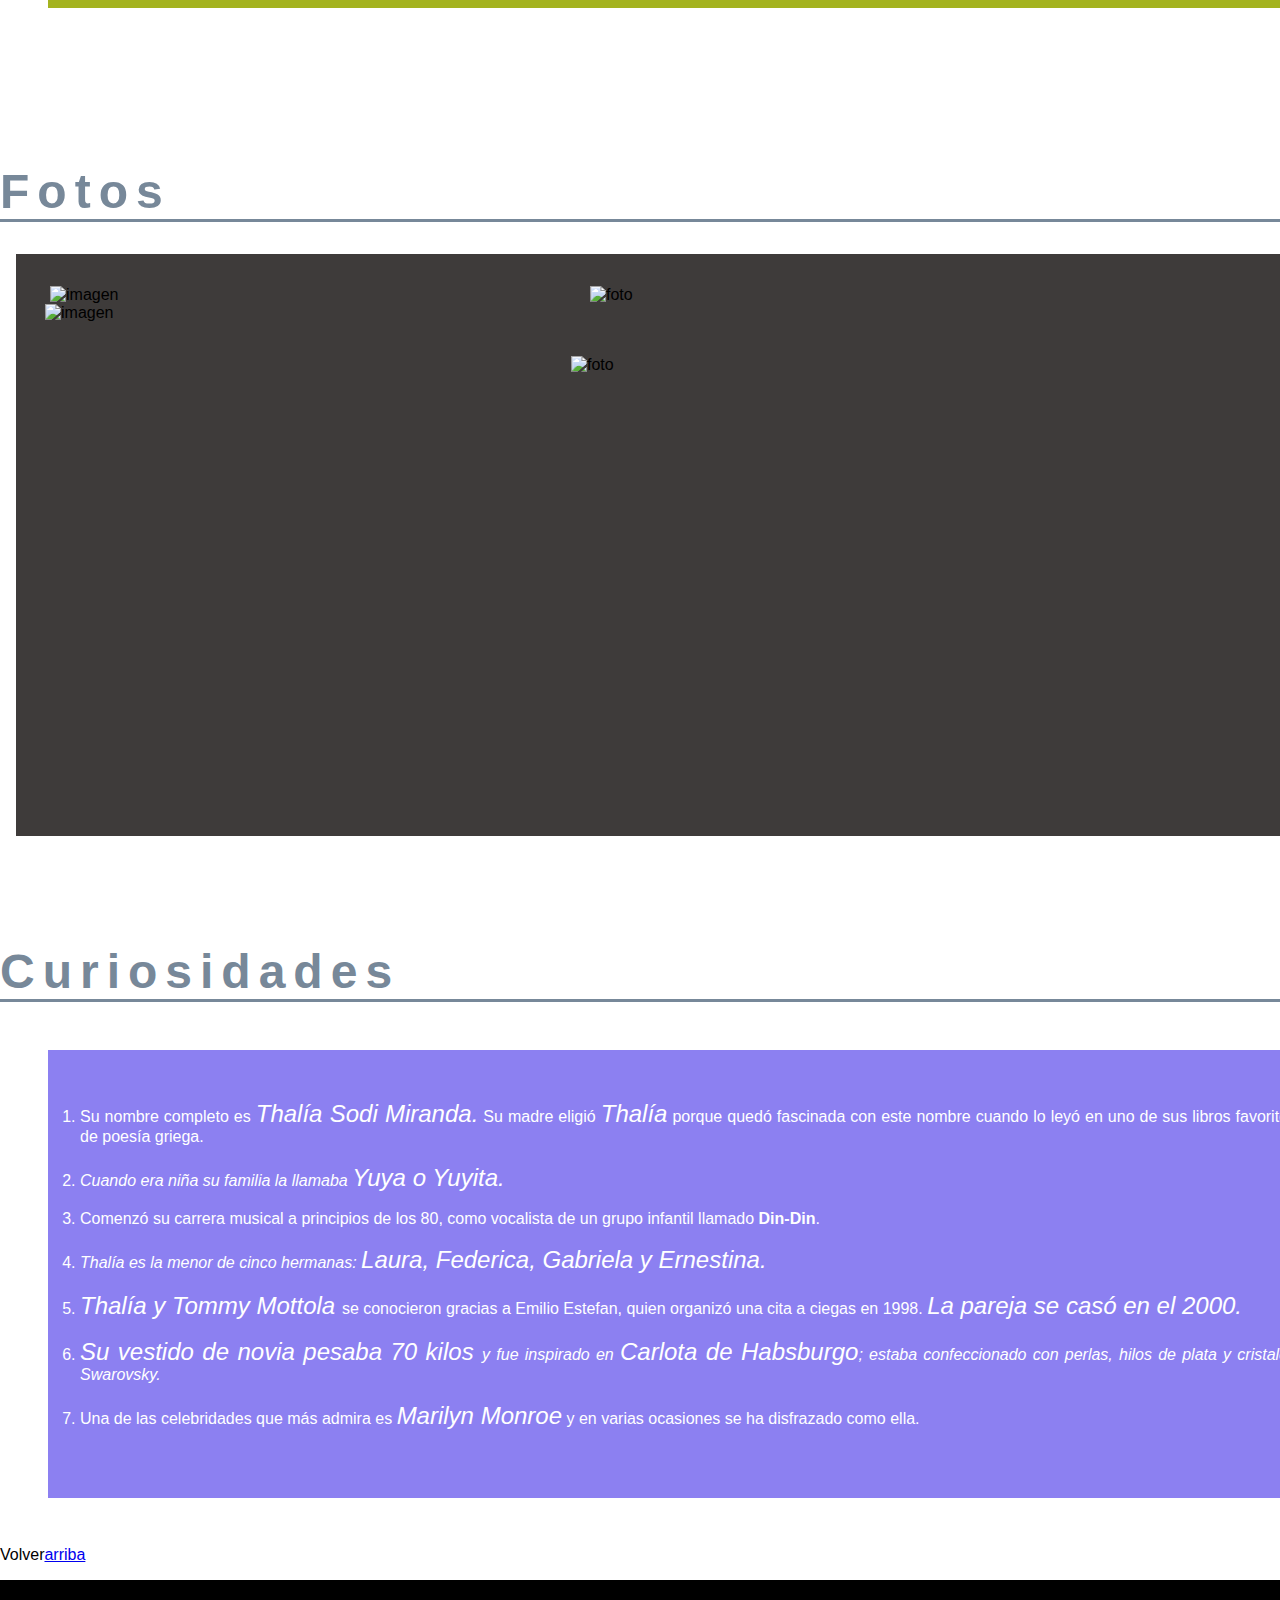
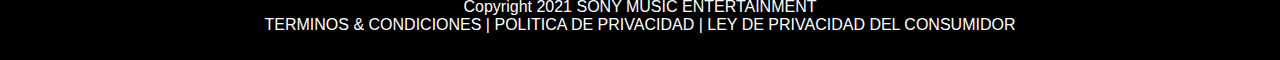
==== commit cb23fbe9: "cambios finales" ====
--- a/index.html
+++ b/index.html
@@ -21,56 +21,83 @@
           </ul>
           </nav>
 
-        <div class="container">
+        <section class="container">
 
-            <div><img src="https://www.thalia.com/assets/img/bio-pic.png" alt="imagen"
-                    style="width: 30em; height: 50em;"></div>
+          <article class="music">
+            <div><iframe src="https://open.spotify.com/embed/track/5RLBZePs33aN2F8uCzcSeo" width="300" height="380" frameborder="0" allowtransparency="true" allow="encrypted-media" align="middle"></iframe></div> 
+          <div><iframe src="https://open.spotify.com/embed/track/1pWYnQIlqxTh5bxuPmTG4E" width="300" height="380" frameborder="0" allowtransparency="true" allow="encrypted-media" align="middle"></iframe></div>
+          </article>
+
+       
+            <article class="foto"><img src="https://www.thalia.com/assets/img/bio-pic.png" alt="imagen"
+                    style="width: 30em; height: 50em;"></article>
            
-            <div class="ranking">
-            <table border="1">
-                <caption class="tittabla"><b>Ranking de temas</b></caption>
-                <thead>
+                      
+       <article class="ranking">
+         <div class="enlaces">
+          <ul>   
+            <li><a href="https://www.instagram.com/thalia/">Instagram Oficial</a></li>
+            <li><a href="https://www.facebook.com/Thalia">Facebook Oficial</a></li>
+            <li><a href="https://www.youtube.com/user/ThaliaVEVO">YouTube</a></li>
+          </ul>
+        </div>
+
+        <table border="0">
+            <caption class="tittabla"><b>Ranking de temas</b></caption>
+            <thead>
+                <tr>
+                    <th>Tema</th>
+                    <th>Album</th>
+                    <th>Posición</th>
+                    <th>Año</th>
+                </tr>
+            </thead>
+            <tbody>
+                <tr>
+                <td>No me acuerdo</td>
+                <td>Valiente</td>
+                <td>4</td>
+                <td>2018</td>
+                </tr>
+
+                <tr>
+                    <td>Estoy soltera</td>
+                    <td>Primera Fila</td>
+                    <td>10</td>
+                    <td>2020</td>
+                    </tr>
+
                     <tr>
-                        <th>Tema</th>
-                        <th>Album</th>
-                        <th>Posición</th>
-                        <th>Año</th>
-                    </tr>
-                </thead>
-                <tbody>
-                    <tr>
-                    <td>No me acuerdo</td>
-                    <td>Valiente</td>
-                    <td>4</td>
-                    <td>2018</td>
-                    </tr>
-    
-                    <tr>
-                        <td>Estoy soltera</td>
-                        <td>Primera Fila</td>
-                        <td>10</td>
-                        <td>2020</td>
+                        <td>Lindo pero bruto</td>
+                        <td>Valiente</td>
+                        <td>5</td>
+                        <td>2015</td>
                         </tr>
-    
+
                         <tr>
-                            <td>Lindo pero bruto</td>
-                            <td>Valiente</td>
-                            <td>5</td>
-                            <td>2015</td>
-                            </tr>
-    
+                            <td>Tímida</td>
+                            <td>Primera fila</td>
+                            <td>3</td>
+                            <td>2018</td></tr><br><br>
+                          <tr>
+                              <td>Entre el mar y una estrella</td>
+                              <td>Arrasando</td>
+                              <td>1</td>
+                              <td>2000</td></tr><br><br>
                             <tr>
-                                <td>Tímida</td>
-                                <td>Primera fila</td>
-                                <td>3</td>
-                                <td>2018</td></tr><br><br>
-                </tbody>
-            </table>
-          </div>
-          <div class="music">        
-            <iframe src="https://open.spotify.com/embed/track/5RLBZePs33aN2F8uCzcSeo" width="300" height="380" frameborder="0" allowtransparency="true" allow="encrypted-media frameborder="0" align="middle"></iframe>
-       </div>
-      </div>
+                                <td>A quién le importa</td>
+                                <td>Thalía</td>
+                                <td>2</td>
+                                <td>2002</td></tr><br><br>
+                            <tr>
+                                  <td>Te perdiste mi amor</td>
+                                  <td>Habítame siempre</td>
+                                  <td>1</td>
+                                  <td>2012</td></tr><br><br>
+            </tbody>
+        </table>
+       </article>
+      </section>
 
        </header>
         
@@ -92,19 +119,14 @@
 
         
         <br><br><br><br><br><br><a name="Fotos"></a><h1 class="letras">Fotos</h1></a>
-        <div class="imagen">
+        <article class="imagen">
             
-            <div class="imagen1"><img src="https://www.thalia.com/assets/img/header-pic.png" alt="imagen" style="width: 18em; height: 24em;">
-            </div>
-            <div class="imagen1"> <img src="https://pbs.twimg.com/profile_images/1322173940471603202/ptl_D8FX.jpg" alt="imagen"
-                    style="width: 20em; height: 24em;"></div>
-            <div class="imagen1"><img
-                    src="https://elcomercio.pe/resizer/Xx8f3w9eMYEoQzMSanSXRA6aXJA=/580x330/smart/filters:format(jpeg):quality(75)/cloudfront-us-east-1.images.arcpublishing.com/elcomercio/6RXDD3C65BANLBG72AMFLPJY4E.jpg"
-                    alt="imagen" style="width: 24em; height: 24em;"></div>
-            <div class="imagen1"><img src="https://pbs.twimg.com/profile_images/1266219608295583744/8g4FvPJu_400x400.jpg" alt="imagen"
-                    style="width: 20em; height: 24em;"></div>
-
-         </div>
+            <div class="foto im1"><img src="https://www.thalia.com/assets/img/header-pic.png" alt="imagen" style="width: 504px; height: 599,2px;"></div> 
+            <div class="foto im2"><img src="https://ca-times.brightspotcdn.com/dims4/default/f2d8419/2147483647/strip/true/crop/1080x750+0+0/resize/840x583!/quality/90/?url=https%3A%2F%2Fcalifornia-times-brightspot.s3.amazonaws.com%2Fc2%2F03%2F247668d84999b10c49d5e7867e72%2F95511971-678406769623194-6991059509104908508-n1.jpg" alt="foto" style="width: 672px; height: 466,4px;"></div>
+            <div class="foto im3"><img src="https://pbs.twimg.com/profile_images/1322173940471603202/ptl_D8FX.jpg" alt="imagen" style="flex-grow: 10; width: 500px; height: 500px;"></div>
+            <div class="foto im4"><img src="https://elcomercio.pe/resizer/Xx8f3w9eMYEoQzMSanSXRA6aXJA=/580x330/smart/filters:format(jpeg):quality(75)/cloudfront-us-east-1.images.arcpublishing.com/elcomercio/6RXDD3C65BANLBG72AMFLPJY4E.jpg" alt="foto" style="width: 696px; height: 396px;"></div>
+            
+        </article>
 
        
         <br><br><br><br><br><br><a name="Curiosidades"></a><h1 class="letras">Curiosidades</h1></a>
@@ -126,7 +148,7 @@
       </article>
       </section>
 
-        Volver<a href="#arriba"> arriba</a>
+        Volver<a href="#arriba">arriba</a>
       </main> 
                 
         <div>
--- a/estilos.css
+++ b/estilos.css
@@ -12,10 +12,6 @@
      font-family: Arial, Helvetica, sans-serif;
      position: relative
 }
-nav{
-    text-align: justify;
-    background-color: none;
-}
 
 .bio{
     background-color: rgb(164, 179, 31); 
@@ -50,8 +46,8 @@
     font-family: Impact, Haettenschweiler, 'Arial Narrow Bold', sans-serif; 
     color: thistle; 
     background-color: black;
-    width: 100rem;
-    height: 9rem;
+    width: 14,5em;
+    height: 8rem;
     text-align: center;
     letter-spacing: 2rem;
     text-shadow: 1rem 1rem rgba(156, 152, 153, 0.822);
@@ -62,96 +58,153 @@
     font-size: 3rem;
     letter-spacing: 0.5rem;
     color: lightslategrey;
+    border-style: none none solid none;
 }
 
 header{
     font-size: 1rem;
 }
 .nav{
+    display: flex;
+    position: fixed;
     float: right;
-    
-}
-ul{
+    left: 950px;
+    align-content: space-around;
+    padding: 0px 10px 0px 10px;
+         
+}
+.nav ul{
   list-style-type: none;
-  margin: 0;
-  padding: 0;
   overflow: hidden;
-  background-color: rgb(192, 180, 180);
-       
+  background-color: rgba(179, 165, 165, 0.664);
+  padding: 0px 10px 0px 10px;
+         
   }
 .nav li{
     display: inline-block;
-    line-height: 4em;
-     
-}
-li a {
-    display: block;
-    color: white;
-    text-align: center;
-    padding: o,50em 0,30em;
+    line-height: 3em;
+    float: right;
+       
+             
+}
+.nav li a {
+    display: block;
+    color: white;
+    text-align: center;
+    padding: 7px;
     text-decoration: none;
+    font-size: 1,6rem;
+           
   }
   li a:hover {
     background-color: #111;
   }
 
-  .tittabla{
+.tittabla{
       font-size: 2rem;
       line-height: 2rem;
+      background-color: black;
+      color: white;
+  }
+  .estiltablas{
+      background-color: rgb(99, 97, 97);
   }
 
 table{
-    
     border: none;
     font-size: 1rem;
+    text-align: justify;
 }
 th td{
     border-bottom: lightseagreen solid 1em;
     padding: 1em;
-  text-align: left;
+    text-align: center;
 }
 tr:hover{
     background-color: lightslategrey;
 }
 
 .imagen{
-    width: 85em;
+    width:80em;
+    padding: 2em 1em 2em 1em;
+    margin: 0em 1em 0em 1em;
     overflow: hidden;
-    background: burlywood;
+    display: flex;
+    flex-direction: row;
+    flex-wrap: wrap;
+    justify-content: space-around;
+    margin-top: 2em;
+    align-items: center;
+    background-color: rgba(24, 20, 19, 0.836);
+   }
+
+.imagen .foto{
     display: flex;
     flex-direction: row;
     justify-content: space-between;
-}
-.imagen1{
+    }
+    
+.container{
+    width: 14,5em;
     display: flex;
     flex-direction: row;
     justify-content: space-between;
-}
-
-.container{
-    width: 1200px;
-    display: flex;
-    flex-direction: row;
-    justify-content: space-between;
-    
-            
+    align-content: space-around;
+    padding: 60px 10px 30px 10px;
+    margin-top: 40px;
+               
 }
 .ranking{
-    float: left;
+    display: block;
+    flex-direction: column;
+}
+.enlaces{
+text-align: left;
+background-color: none;
+margin-top: 10px;
+}
+.enlaces li a:hover {
+    background-color: rgba(189, 167, 167, 0.836);
+  }
+
+.enlaces li a{
+    text-decoration: none;
+    background-color: black;
+    color: white;
+    word-spacing: 8px;
+    padding: 8px;
+    letter-spacing: 0,8rem;
+}
+
+.enlaces ul li{
+    display: block;
+    flex-direction: column;
+    position: sticky;
+    padding: 10px;
+    text-align: left;
+    background-color: none;
+    text-decoration: none;
+    word-spacing: 8px;
+    padding: 8px;
+    letter-spacing: 0,8rem;
+}
+
+.music{
+    display: block;
     margin: 20px;
-}
-.music{
-    float: right;
-    margin: 20px;
+    flex-direction: column;
+    justify-content: center;
+        
 }
 footer{
     background-color:black; 
     font-family: Arial, Helvetica, sans-serif; 
     text-align: center;
-    width: 100em;
+    width: 14,5em;
     height: 5em;
     color: white;
     font-size: 1rem;
+    margin-top: 1em;
 }
 /*para mobile*/
 @media only screen and (max-width:640px){
@@ -160,8 +213,17 @@
     height: auto;
 }
 .nav{
+    display: block;
     float: left;
     flex-direction: column;
+    left: 10px;
+}
+.nav li a{
+    display: block;
+    flex-direction: column;
+    float: left;
+    line-height: 3em;
+                
 }
 .container{
     flex-direction: column;
@@ -202,9 +264,69 @@
 }
 /*para tablet*/
 @media only screen and (min-width:641px) and (max-width:900px){
+    .nav{
+        display: block;
+        float: left;
+        flex-direction: column;
+        left: 10px;
+    }
+    .bio{
+        width: 50em;
+        height: auto;
+        padding: 1em;
+        margin: 0,7em;
+    }
+    .imagen{
+        width: auto;
+        height: auto;
+        flex-direction: column;
+        flex-wrap: wrap;
+        align-items: center;
+        align-content: center;
+        padding: 1em;
+        margin: 0,5em;
+    }
+    .curios{
+        width: 50em;
+        height: auto;
+        padding: 1em;
+        margin: 0,7em;
+    }
+    .container{
+        flex-direction: column;
+         flex-wrap: wrap;
+        align-items: center;
+        align-content: center;
+
+    }
 
 }
 /*para escritorio*/
 @media only screen and (min-width:901px) and (max-width:1200px){
-
-}
+    .tit{
+        width: 70rem;
+        height: auto;
+    }
+    .nav{
+        display: block;
+        float: left;
+        left: 700px;
+    }
+    .bio{
+        width: 60em;
+        height: auto;
+        padding: 1em;
+        margin: 0,7em;
+    }
+    .curios{
+        width: 60em;
+        height: auto;
+        padding: 1em;
+        margin: 0,7em;
+    }
+    footer{
+        width: 70em;
+        height: auto;
+    }
+
+}
